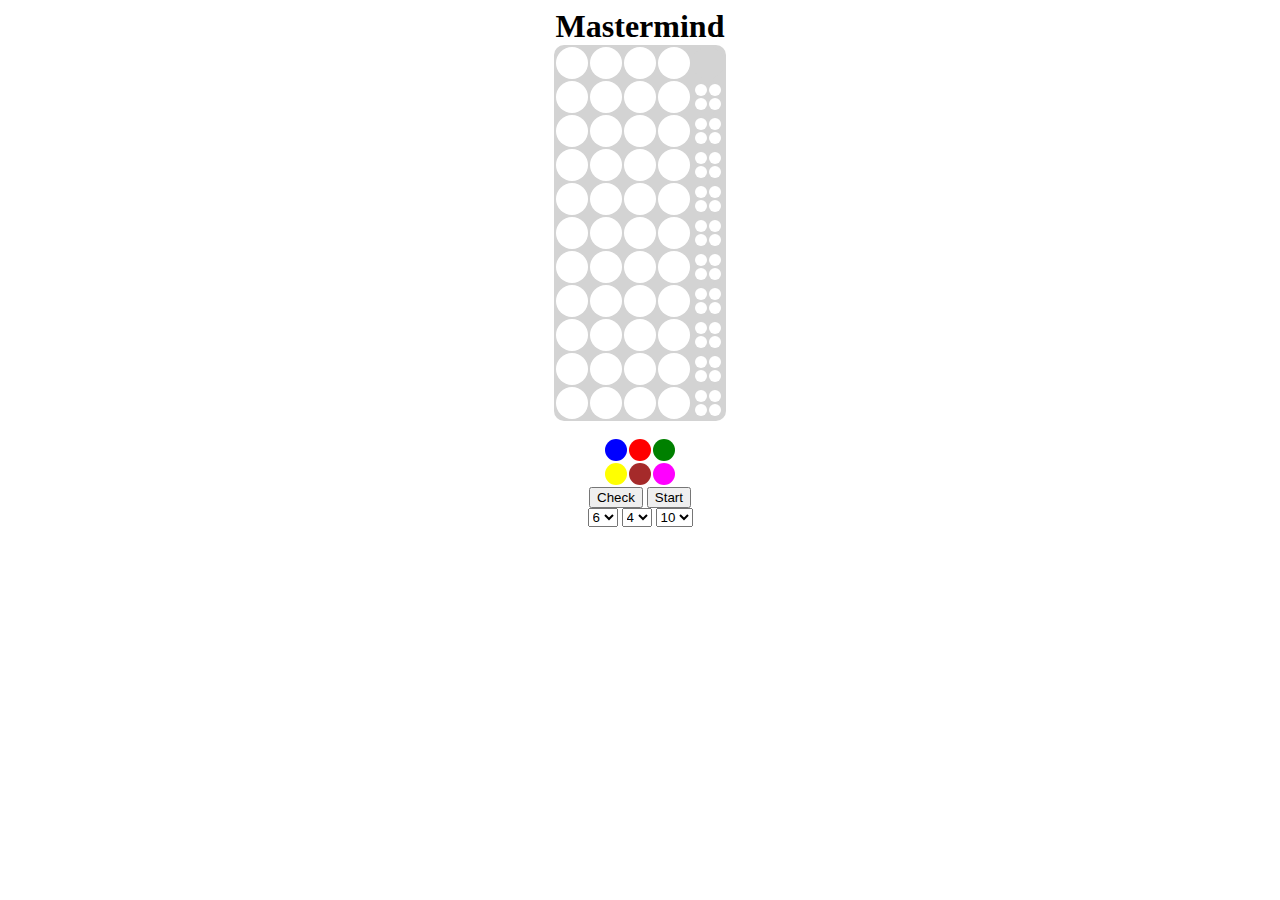
==== src/main/webapp/index.html @ e6f9d962 "Ajax version" ====
<!DOCTYPE html>
<html>
    <head>
        <title>Mastermind</title>
        <meta charset="UTF-8" />
        <link rel="stylesheet" type="text/css" href="index.css" />
        <script type="module" src="index.js"></script>
    </head>
    <body>
        <table id="board">
            <caption>Mastermind</caption>
            <thead>
            </thead>
            <tbody>
            </tbody>
        </table>
        <table id="colors">
        </table>
        <div>
            <button id="check">Check</button>
            <button id="start">Start</button>
        </div>
        <div>
            <form>
                <select name="numberOfColors" id="numberOfColors" title="Number of colors">
                    <option selected="selected">6</option>
                    <option>8</option>
                </select>
                <select name="numberOfCodes" id="numberOfCodes" title="Number of codes">
                    <option selected="selected">4</option>
                    <option>6</option>
                    <option>8</option>
                </select>
                <select name="numberOfTries" id="numberOfTries" title="Number of tries">
                    <option>8</option>
                    <option selected="selected">10</option>
                </select>
            </form>
        </div>
        <div id="output"></div>
    </body>
</html>
---- src/main/webapp/index.css ----
caption {
    font-weight: bold;
    font-size: 200%;
}
#board {
    background-color: lightgray;
    border-radius: 10px;
}
#board, #colors {
    margin: 0 auto;
}
#board td {
    width: 30px;
    height: 30px;
    border-radius: 30px;
    background-color: white;
}
#board > thead > tr > td:last-child {
    background-color: lightgray;
}
#board > tbody > tr > td:last-child {
    background-color: lightgray;
}
#board table td {
    width: 10px;
    height: 10px;
    min-width: 10px;
    min-height: 10px;
    max-width: 10px;
    max-height: 10px;
    border-radius: 10px;
}
#colors td {
    width: 20px;
    height: 20px;
    border-radius: 20px;
}
#colors {
    margin-top: 1em;
}
div {
    text-align: center;
}
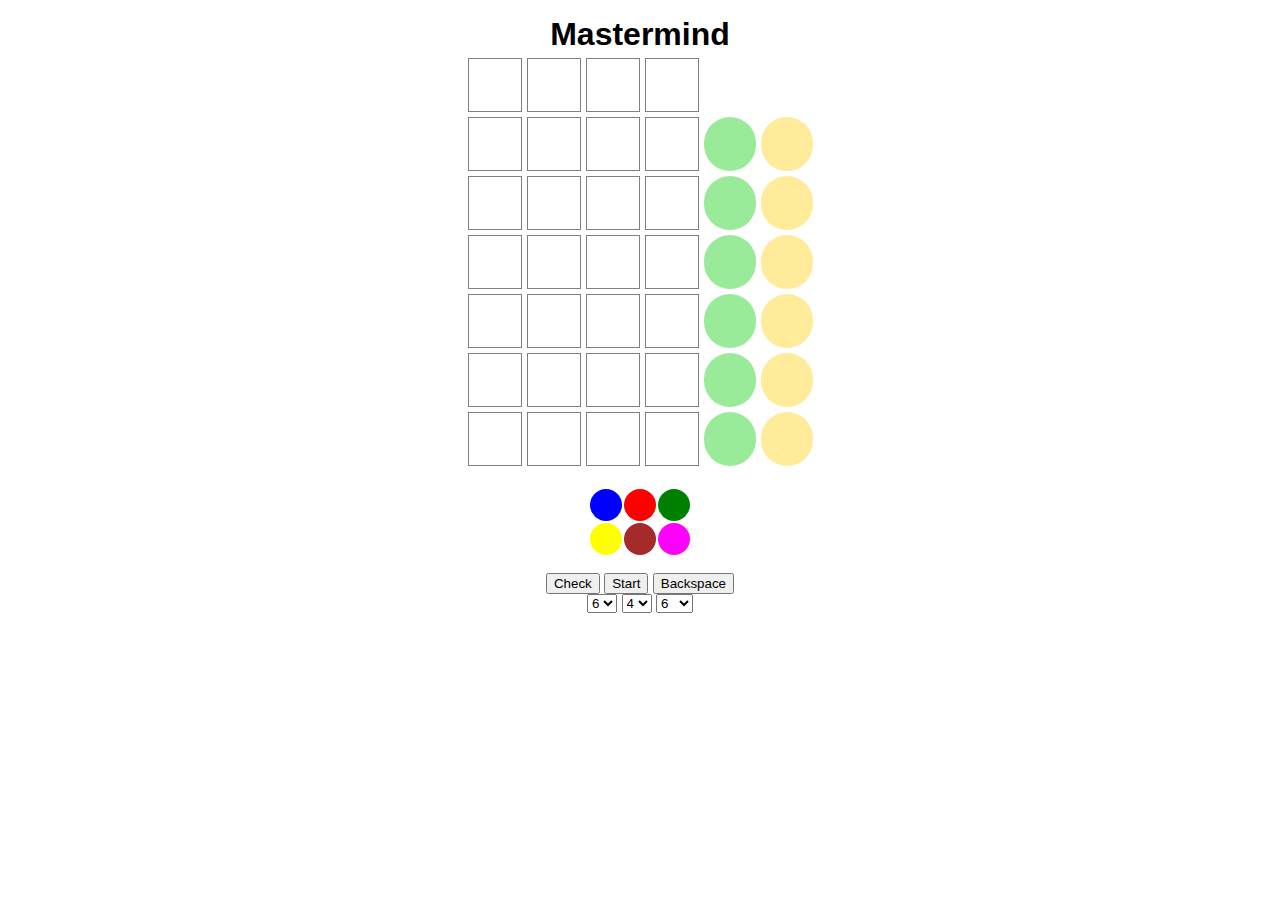
==== commit fffffc61: "Servlet and REST support" ====
--- a/src/main/webapp/index.html
+++ b/src/main/webapp/index.html
@@ -3,7 +3,9 @@
     <head>
         <title>Mastermind</title>
         <meta charset="UTF-8" />
+        <meta name="viewport" content="width=device-width, initial-scale=1" />
         <link rel="stylesheet" type="text/css" href="index.css" />
+        <link rel="icon" type="image/svg" href="favicon.svg" />
         <script type="module" src="index.js"></script>
     </head>
     <body>
@@ -19,24 +21,22 @@
         <div>
             <button id="check">Check</button>
             <button id="start">Start</button>
+            <button id="backspace">Backspace</button><br />
+            <select id="numberOfColors" title="Number of colors">
+                <option selected="selected">6</option>
+                <option>8</option>
+            </select>
+            <select id="numberOfCodes" title="Number of codes">
+                <option selected="selected">4</option>
+                <option>6</option>
+                <option>8</option>
+            </select>
+            <select id="numberOfTries" title="Number of tries">
+                <option selected="selected">6</option>
+                <option>8</option>
+                <option>10</option>
+            </select>
         </div>
-        <div>
-            <form>
-                <select name="numberOfColors" id="numberOfColors" title="Number of colors">
-                    <option selected="selected">6</option>
-                    <option>8</option>
-                </select>
-                <select name="numberOfCodes" id="numberOfCodes" title="Number of codes">
-                    <option selected="selected">4</option>
-                    <option>6</option>
-                    <option>8</option>
-                </select>
-                <select name="numberOfTries" id="numberOfTries" title="Number of tries">
-                    <option>8</option>
-                    <option selected="selected">10</option>
-                </select>
-            </form>
-        </div>
-        <div id="output"></div>
+        <div id="message"></div>
     </body>
 </html>
--- a/src/main/webapp/index.css
+++ b/src/main/webapp/index.css
@@ -1,43 +1,63 @@
+body {
+    font-family: sans-serif;
+    --selected-radius: 50px;
+    --colors-radius: 30px;
+}
+
 caption {
     font-weight: bold;
     font-size: 200%;
 }
+
 #board {
-    background-color: lightgray;
-    border-radius: 10px;
+    border-spacing: 5px;
 }
-#board, #colors {
-    margin: 0 auto;
+
+#board,
+#colors,
+div {
+    margin: 1em auto;
 }
+
 #board td {
-    width: 30px;
-    height: 30px;
-    border-radius: 30px;
+    width: var(--selected-radius);
+    height: var(--selected-radius);
     background-color: white;
+    border: 1px solid gray;
+    text-align: center;
+    font-size: 28px;
+    font-weight: bold;
+    transition: background-color 1s, border-color 1s;
 }
-#board > thead > tr > td:last-child {
-    background-color: lightgray;
+
+#board tbody td:nth-last-child(2) {
+    background-color: rgb(0, 204, 0, 0.4);
+    border: 1px solid var(--selected-radius);
+    border-radius: var(--selected-radius);
+    color: white;
 }
-#board > tbody > tr > td:last-child {
-    background-color: lightgray;
+
+#board tbody td:nth-last-child(2):not(:empty) {
+    background-color: rgb(0, 179, 60);
 }
-#board table td {
-    width: 10px;
-    height: 10px;
-    min-width: 10px;
-    min-height: 10px;
-    max-width: 10px;
-    max-height: 10px;
-    border-radius: 10px;
+
+#board tbody td:last-child {
+    background-color: rgb(255, 204, 0, 0.4);
+    border: 1px solid var(--selected-radius);
+    border-radius: var(--selected-radius);
+    color: white;
 }
+
+#board tbody td:last-child:not(:empty) {
+    background-color: rgb(225, 204, 0);
+}
+
 #colors td {
-    width: 20px;
-    height: 20px;
-    border-radius: 20px;
+    width: var(--colors-radius);
+    height: var(--colors-radius);
+    border-radius: var(--colors-radius);
 }
-#colors {
-    margin-top: 1em;
-}
+
 div {
     text-align: center;
-}
+}